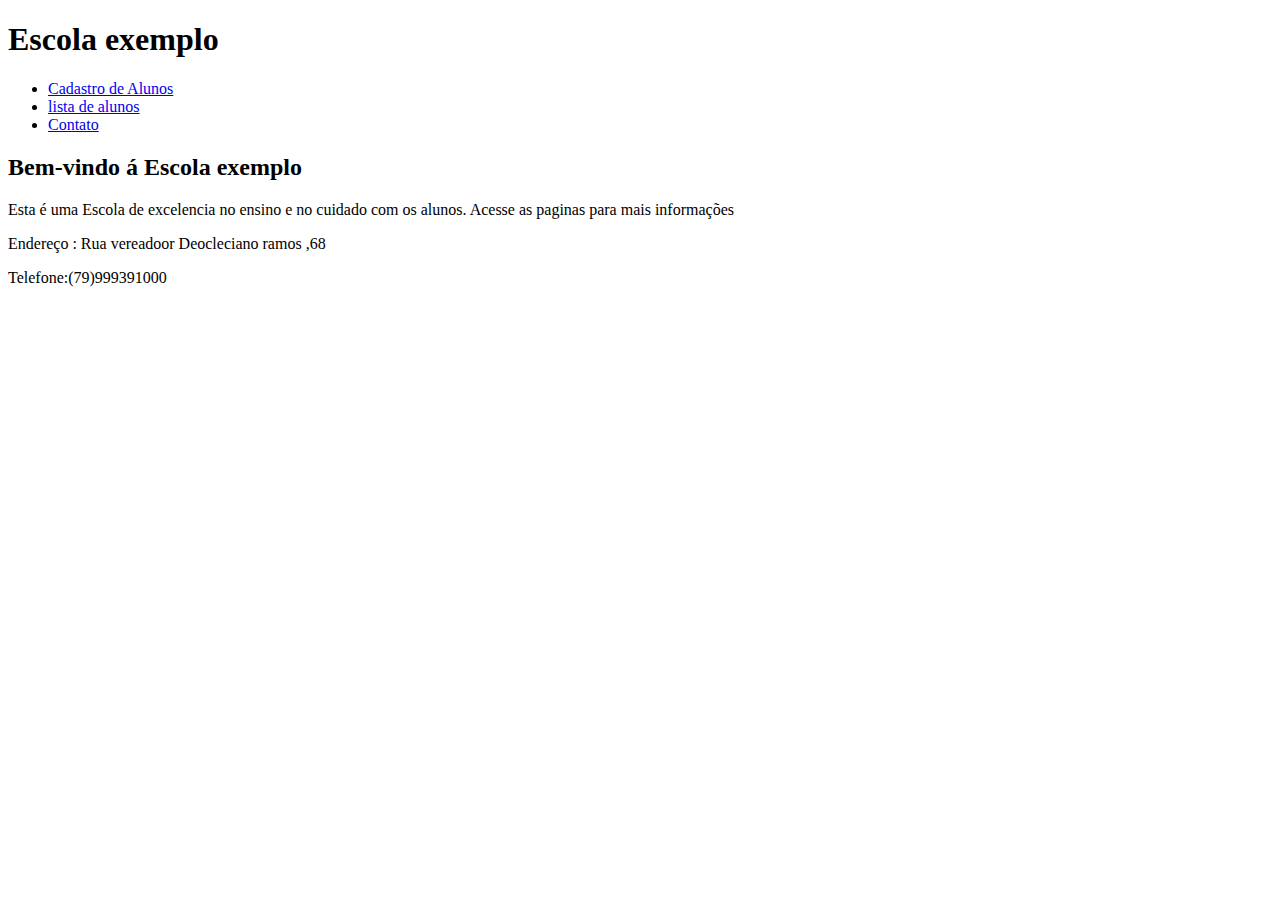
==== index.html @ a4ef8cbf "subir os arquivos do meu site" ====
<!DOCTYPE html>
<html lang="pt-br">
<head>
    <meta charset="UTF-8">
    <meta name="viewport" content="width=device-width, initial-scale=1.0">
    <title>Document</title>
</head>
<title>Pagina inicial</title>
<body>
    <header>
        <h1>Escola exemplo</h1>
    </header>
    <nav>
        <ul>
            <li><a
                href="cadastro.html">Cadastro de Alunos</a>

            </li>
            <li><a
                href="lista.html">lista de alunos</a>

            </li>
            <li><a
                href="contato.html">Contato</a>

            </li>
        </ul>
    </nav>
    <section>
        <h2>Bem-vindo á Escola exemplo </h2>
        <p>
            Esta é uma Escola de excelencia no ensino e no cuidado com os alunos.
            Acesse as paginas para mais informações
            
        </p>

    </section>
    <footer>
        <p>
            Endereço : Rua vereadoor Deocleciano ramos ,68
        </p>
        <p>
            Telefone:(79)999391000
        </p>
        
    </footer>
</body>
</html>
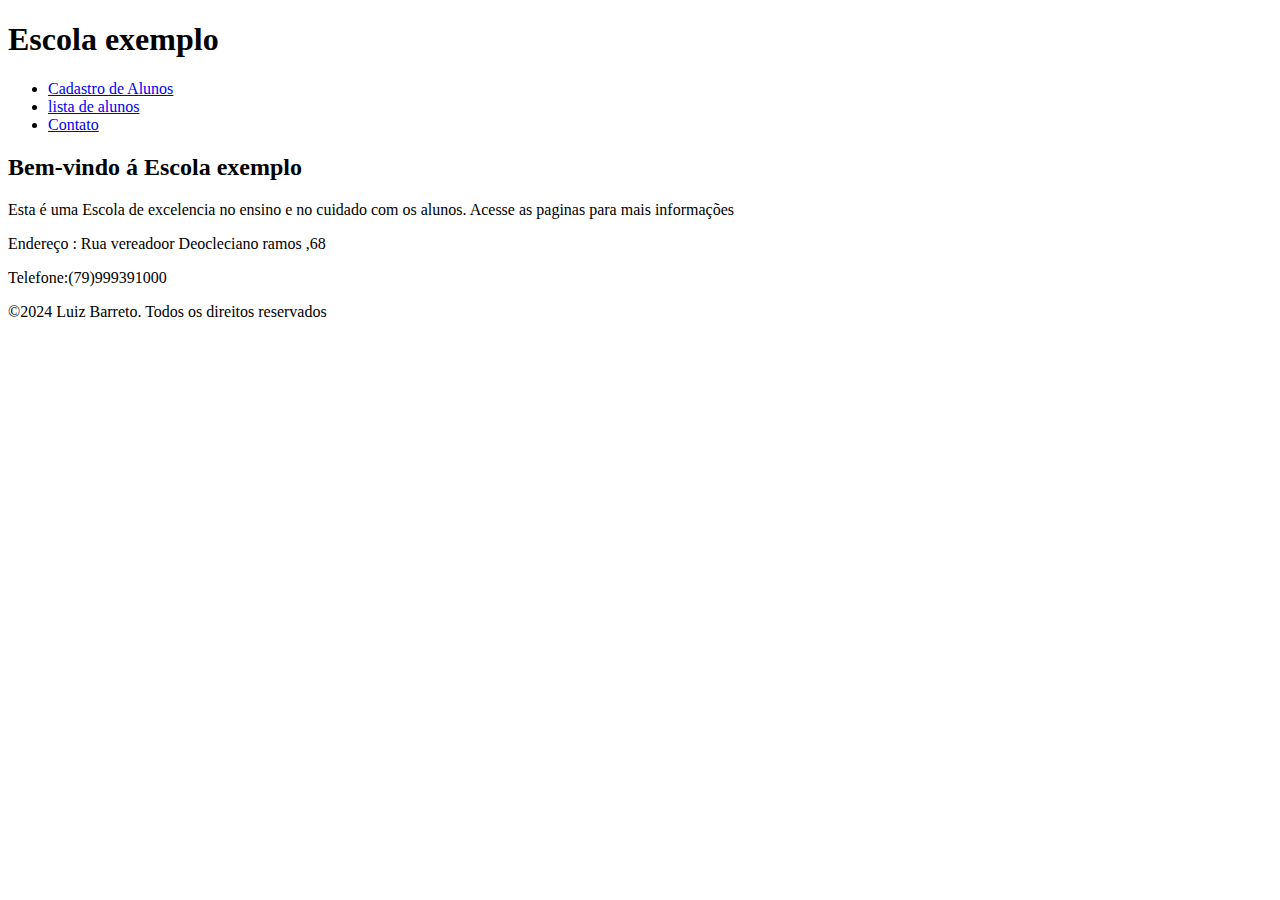
==== commit d8920cc2: "Add files via upload" ====
--- a/index.html
+++ b/index.html
@@ -42,7 +42,10 @@
         </p>
         <p>
             Telefone:(79)999391000
+
         </p>
+        <p>&copy;2024 Luiz Barreto.
+            Todos os direitos reservados </p>
         
     </footer>
 </body>
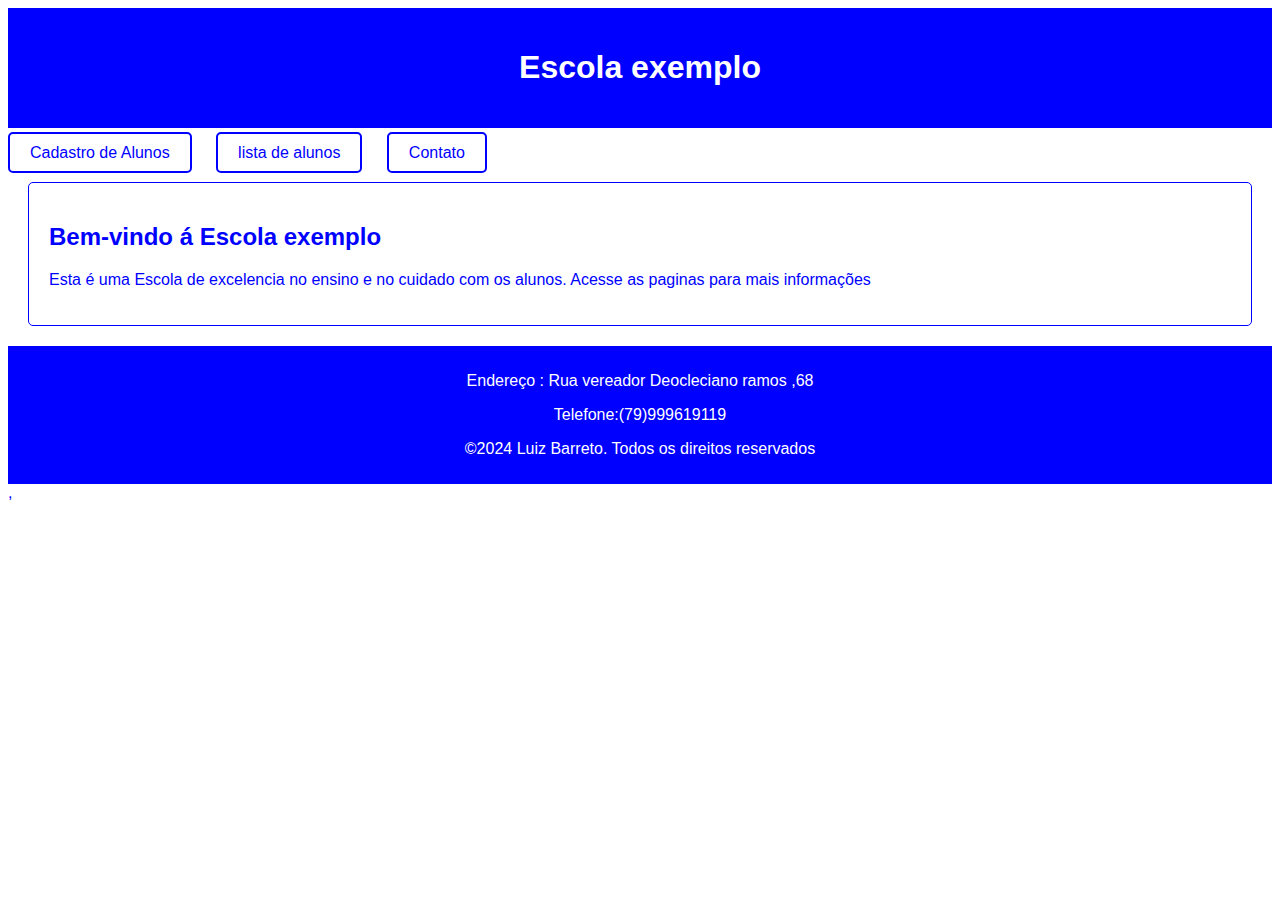
==== commit 103591da: "Add files via upload" ====
--- a/index.html
+++ b/index.html
@@ -5,6 +5,8 @@
     <meta charset="UTF-8">
     <meta name="viewport" content="width=device-width, initial-scale=1.0">
     <title>Document</title>
+    <link rel="stylesheet"
+    href="style.css"
 </head>
 <title>Pagina inicial</title>
 <body>
@@ -38,10 +40,10 @@
     </section>
     <footer>
         <p>
-            Endereço : Rua vereadoor Deocleciano ramos ,68
+            Endereço : Rua vereador Deocleciano ramos  ,68
         </p>
         <p>
-            Telefone:(79)999391000
+            Telefone:(79)999619119
 
         </p>
         <p>&copy;2024 Luiz Barreto.
@@ -49,4 +51,10 @@
         
     </footer>
 </body>
+,<SCript>
+    window.onload = function() {
+        alert ("Bem-vindo ao site da Escola exemplo!");
+
+    };
+</SCript>
 </html>--- a/style.css
+++ b/style.css
@@ -0,0 +1,65 @@
+body {
+    background-color: white;
+    color: blue;
+    font-family: arial,sans-serif;
+   
+}
+
+header {
+    background-color: blue;
+    color: white;
+    padding: 20px;
+    text-align: center;
+}
+nav a {
+    background-color: white;
+    color: blue;
+    padding: 10px 20px ;
+    text-decoration: none;
+    border: 2px solid blue;
+    border-radius: 5px;
+    margin-right: 10px;
+    text-align: center;
+    margin-top: 20px;
+}
+nav ul {
+    list-style: none;
+    padding: 0%;
+}
+nav ul li {
+    display: inline;
+    margin-right: 10px;
+}
+
+nav a {
+
+    background-color: white;
+    color: blue;
+    padding: 10px 20px ;
+    text-decoration: none;
+    border: 2px solid blue;
+    border-radius: 5px;
+    margin-right: 10px;
+}
+nav a:hover {
+    background-color: blue;
+    color: white;
+}
+/*remover o contorno ao clicar nos links */
+nav a:focus {
+    outline: none;
+}
+
+section {
+    margin: 20px ;
+    padding: 20px;
+    border: 1px solid blue;
+    border-radius: 5px;
+}
+ footer {
+    background-color: blue;
+    color: white;
+    text-align: center;
+    padding: 10px;
+    margin-top: 2opx;
+ }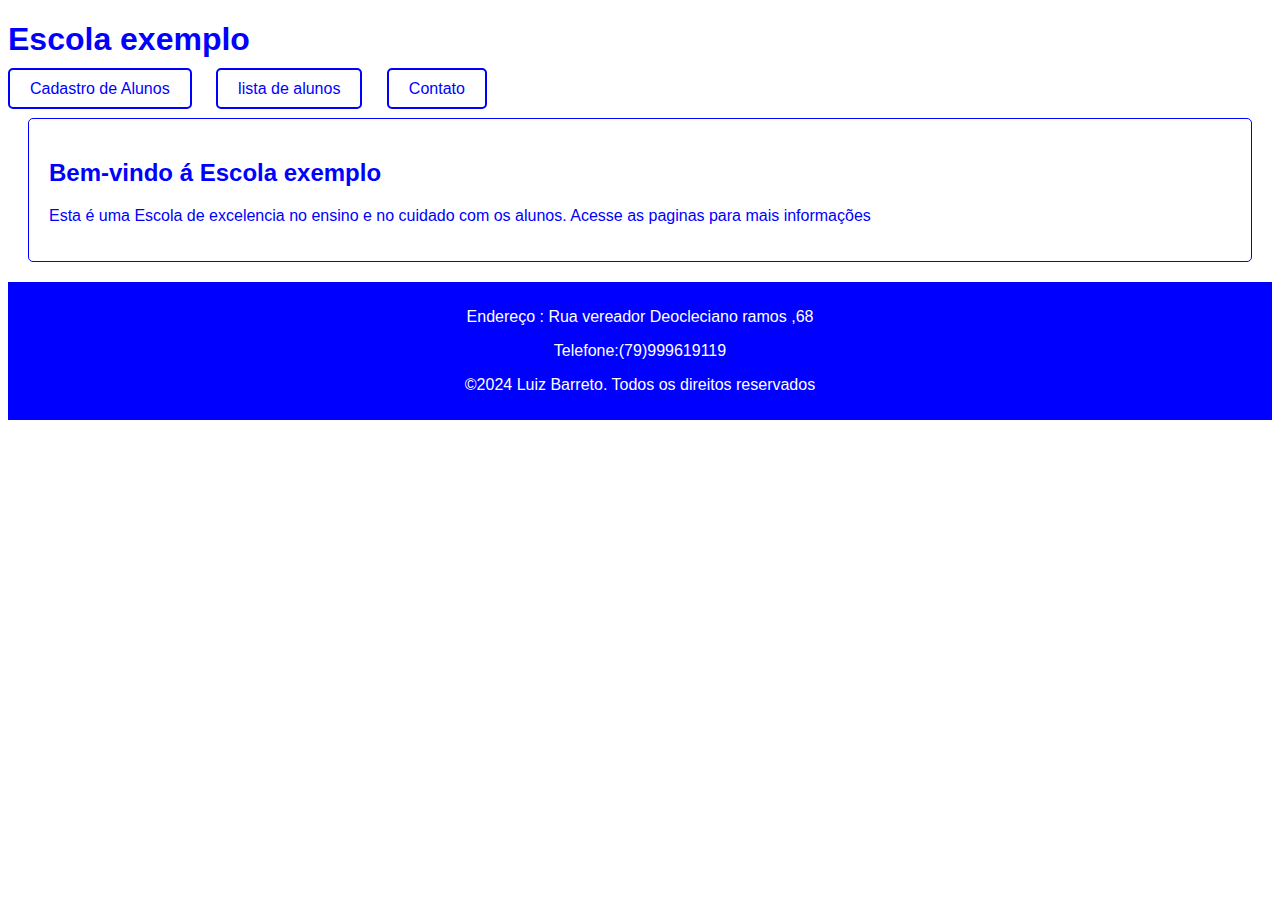
==== commit db58b743: "Add files via upload" ====
--- a/index.html
+++ b/index.html
@@ -3,13 +3,16 @@
 <html lang="pt-br">
 <head>
     <meta charset="UTF-8">
-    <meta name="viewport" content="width=device-width, initial-scale=1.0">
+    <meta name="viewport" content="width=device-width, initial-scale=1">
     <title>Document</title>
     <link rel="stylesheet"
     href="style.css"
 </head>
 <title>Pagina inicial</title>
 <body>
+    <div class="container"></div>
+    <div class="content"
+
     <header>
         <h1>Escola exemplo</h1>
     </header>
@@ -30,7 +33,7 @@
         </ul>
     </nav>
     <section>
-        <h2>Bem-vindo á Escola exemplo </h2>
+        <h2>Bem-vindo á  Escola exemplo </h2>
         <p>
             Esta é uma Escola de excelencia no ensino e no cuidado com os alunos.
             Acesse as paginas para mais informações
@@ -51,7 +54,7 @@
         
     </footer>
 </body>
-,<SCript>
+<SCript>
     window.onload = function() {
         alert ("Bem-vindo ao site da Escola exemplo!");
 
